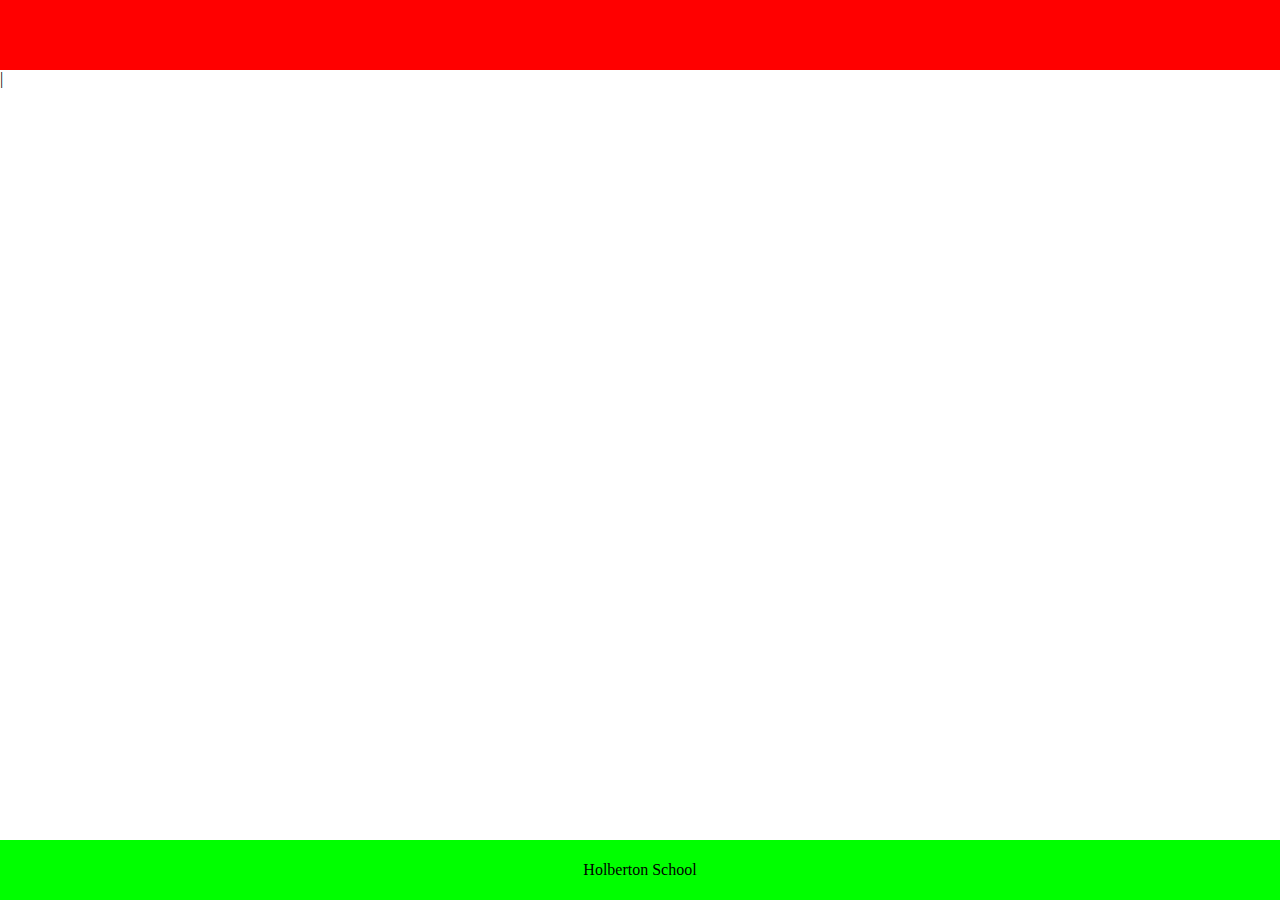
==== web_static/0-index.html @ 401b803d "t0" ====
<!DOCTYPE html>
<html lang="en">
<head>
</head>
<body style="margin: 0; padding: 0;">
    <header style="background-color: #FF0000; height: 70px; width: 100%;">
    </header>
    <footer style=" position: absolute; background-color: #00FF00; height: 60px; width: 100%; bottom: 0; display: flex; justify-content: center; align-items: center;">
        <p>Holberton School</p>
    </footer>|
</body>
</html>
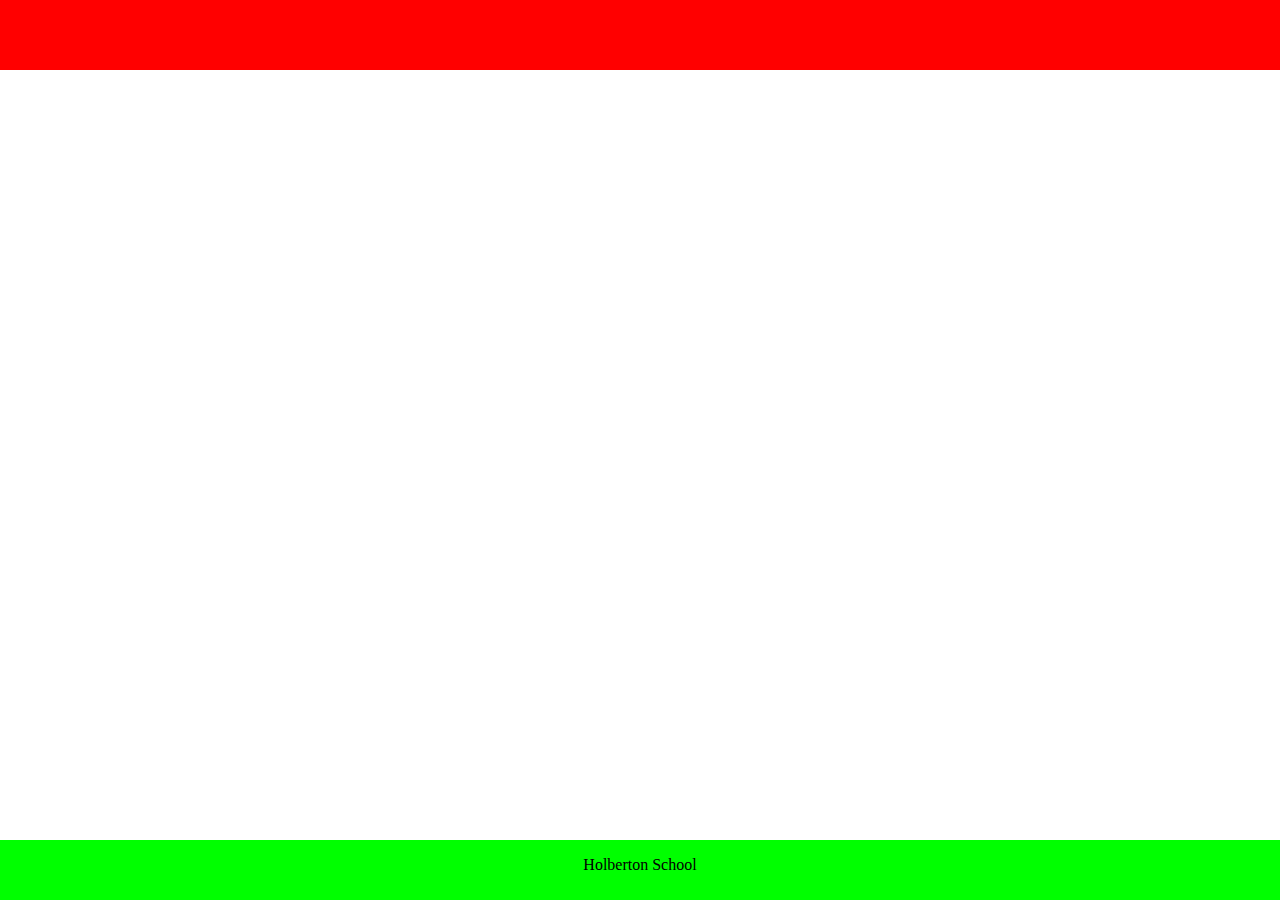
==== commit 3c35c3c5: "Task 00" ====
--- a/web_static/0-index.html
+++ b/web_static/0-index.html
@@ -1,12 +1,13 @@
 <!DOCTYPE html>
 <html lang="en">
-<head>
-</head>
-<body style="margin: 0; padding: 0;">
-    <header style="background-color: #FF0000; height: 70px; width: 100%;">
-    </header>
-    <footer style=" position: absolute; background-color: #00FF00; height: 60px; width: 100%; bottom: 0; display: flex; justify-content: center; align-items: center;">
-        <p>Holberton School</p>
-    </footer>|
-</body>
+  <head>
+	<title>AirBnB cone</title>
+    	<meta charset="UTF-8">
+  </head>
+  <body style="margin:0; padding:0;">
+	<header style="background-color: #FF0000; height: 70px; width: 100%;"></header>
+  </body>
+  <footer style="background-color: #00FF00; height: 60px; width: 100%; position: absolute; bottom: 0; left: 0;">
+  <p style="text-align: center; vertical-align: middle;">Holberton School</p>
+  </footer>
 </html>
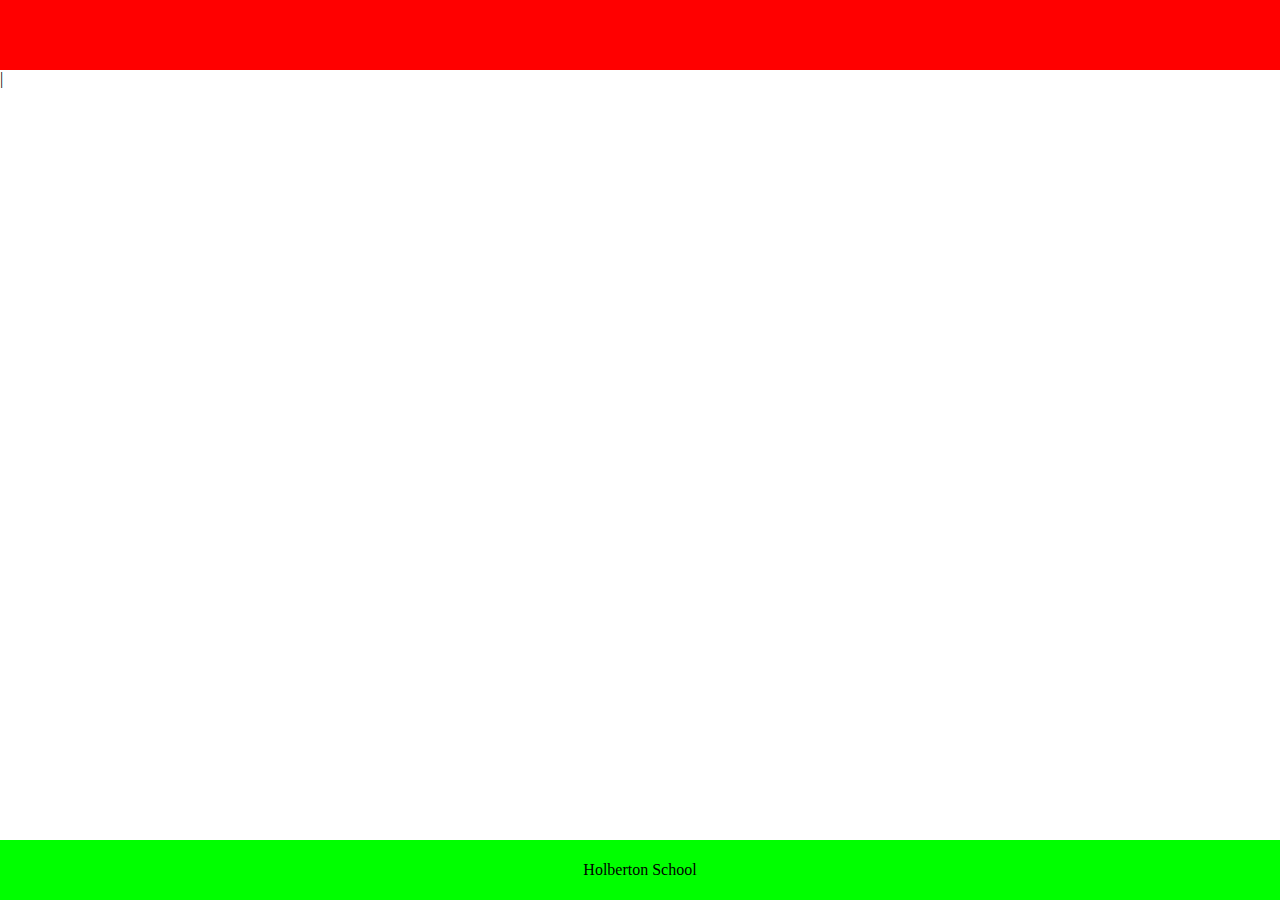
==== commit 58810134: "t4" ====
--- a/web_static/0-index.html
+++ b/web_static/0-index.html
@@ -1,13 +1,12 @@
 <!DOCTYPE html>
 <html lang="en">
-  <head>
-	<title>AirBnB cone</title>
-    	<meta charset="UTF-8">
-  </head>
-  <body style="margin:0; padding:0;">
-	<header style="background-color: #FF0000; height: 70px; width: 100%;"></header>
-  </body>
-  <footer style="background-color: #00FF00; height: 60px; width: 100%; position: absolute; bottom: 0; left: 0;">
-  <p style="text-align: center; vertical-align: middle;">Holberton School</p>
-  </footer>
+<head>
+</head>
+<body style="margin: 0; padding: 0;">
+    <header style="background-color: #FF0000; height: 70px; width: 100%;">
+    </header>
+    <footer style=" position: absolute; background-color: #00FF00; height: 60px; width: 100%; bottom: 0; display: flex; justify-content: center; align-items: center;">
+        <p>Holberton School</p>
+    </footer>|
+</body>
 </html>
